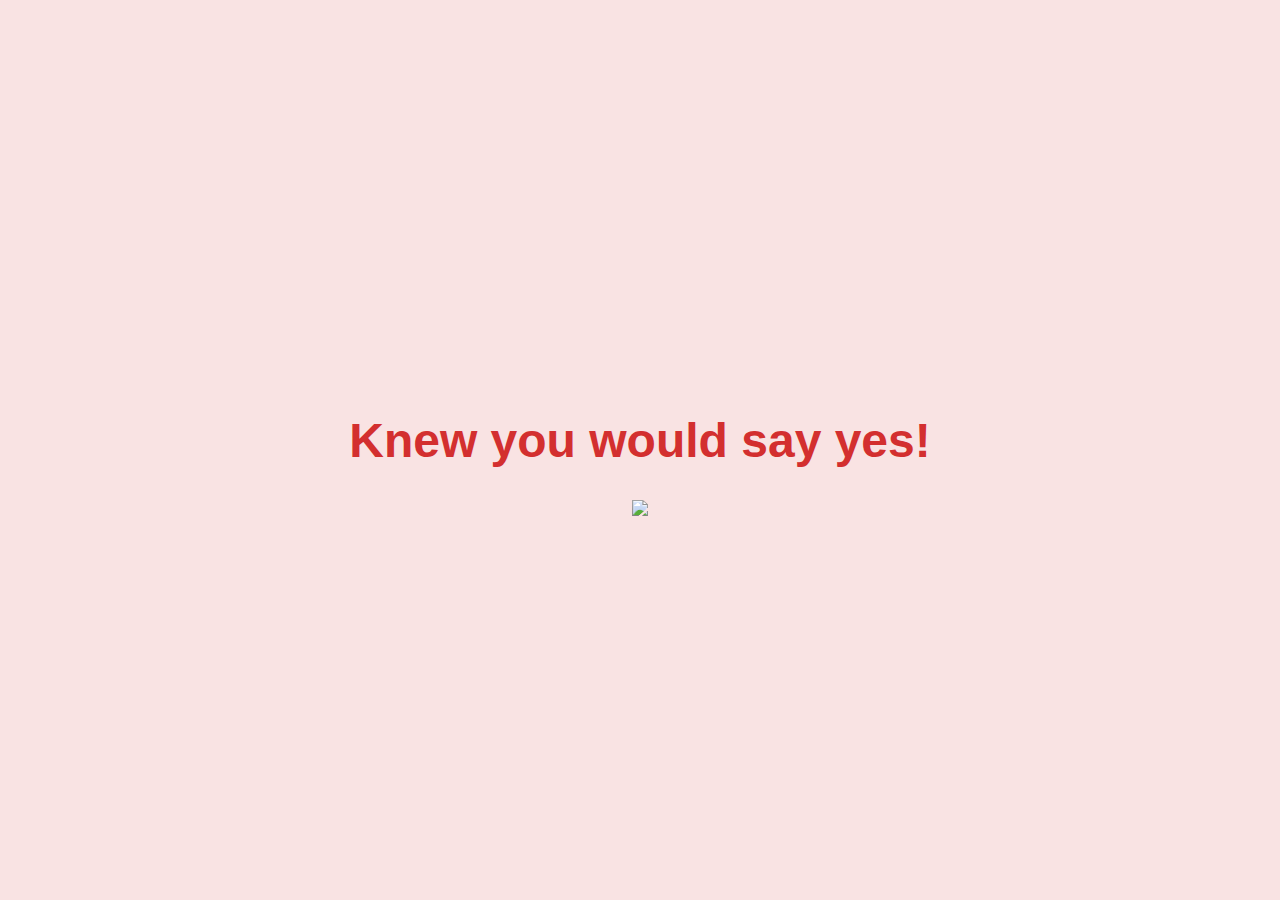
==== yes_page.html @ 05e33c27 "?" ====
<!DOCTYPE html>
<html lang="en">
<head>
    <meta charset="UTF-8">
    <meta name="viewport" content="width=device-width, initial-scale=1.0">
    <title>Knew you would say yes!</title>
    <link rel="stylesheet" href="./yes_style.css">
</head>
<body>
    <div class="container">
        <h1 class="header_text">Knew you would say yes!</h1>
        <div class="gif_container">
            <img src="https://media4.giphy.com/media/v1.Y2lkPTc5MGI3NjExMmo3c3l5ODh3ZGN6NHhhaDE2Mjg1ZjkwOXczdDFxbWM3dTBtaW9zaiZlcD12MV9pbnRlcm5hbF9naWZfYnlfaWQmY3Q9cw/9XY4f3FgFTT4QlaYqa/giphy.gif">
        </div>
    </div>
</body>
</html>
---- yes_style.css ----
body {
    display: flex;
    justify-content: center;
    align-items: center;
    height: 100vh;
    margin: 0;
    background-color: #f9e3e3;
    font-family: 'Arial', sans-serif;
}

.container {
    text-align: center;
}

.header_text {
    font-size: 3em;
    color: #d32f2f;
}

.gif_container img {
    width: 100%; 
    max-width: 500px; 
    height: auto; 
}
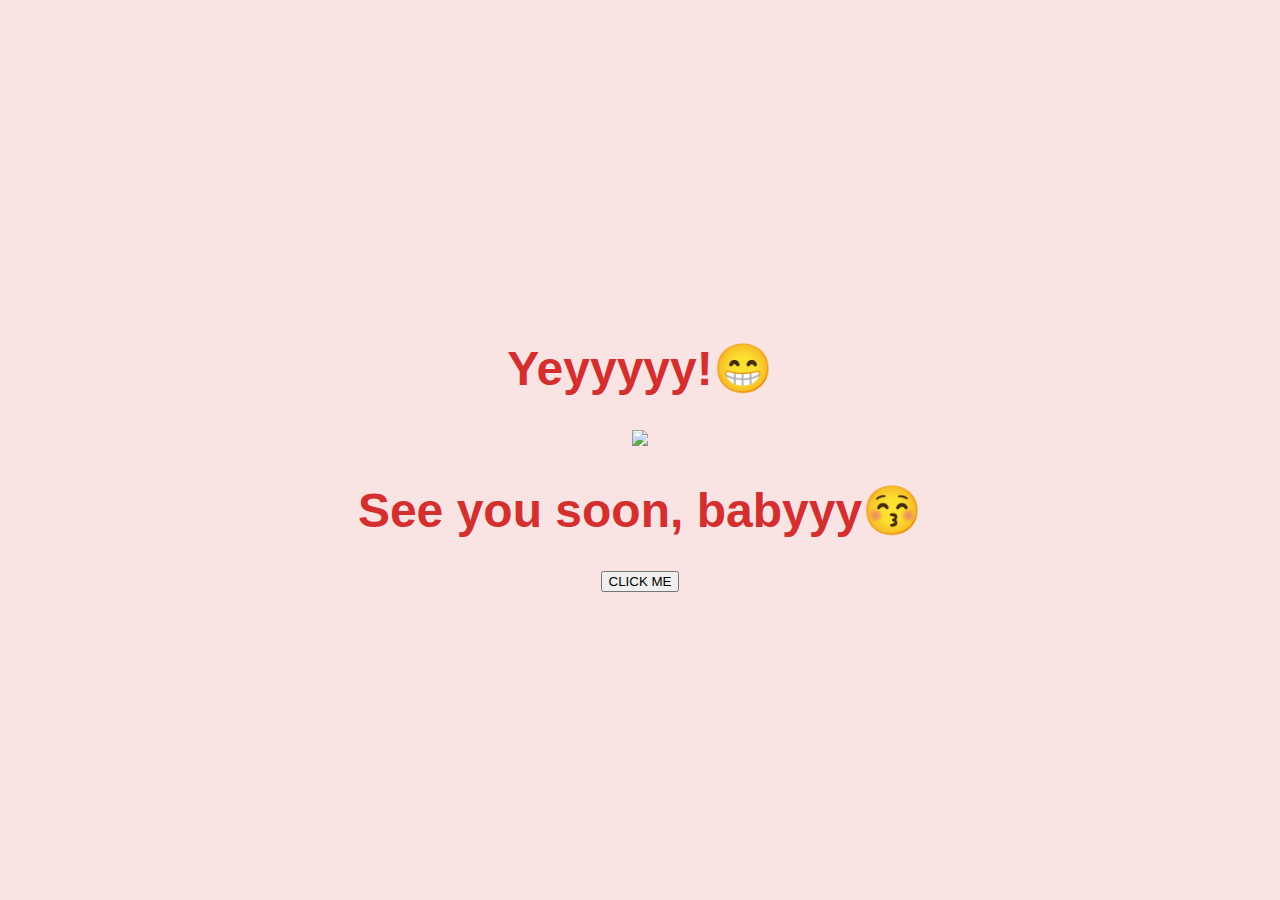
==== commit c503d288: "confetti" ====
--- a/yes_page.html
+++ b/yes_page.html
@@ -1,17 +1,61 @@
 <!DOCTYPE html>
 <html lang="en">
+
 <head>
     <meta charset="UTF-8">
     <meta name="viewport" content="width=device-width, initial-scale=1.0">
-    <title>Knew you would say yes!</title>
+    <title>For my baby only</title>
+    <link rel="icon" href="img/catcute.jpg">
     <link rel="stylesheet" href="./yes_style.css">
 </head>
+
 <body>
     <div class="container">
-        <h1 class="header_text">Knew you would say yes!</h1>
+        <h1 class="header_text">Yeyyyyy!😁</h1>
         <div class="gif_container">
-            <img src="https://media4.giphy.com/media/v1.Y2lkPTc5MGI3NjExMmo3c3l5ODh3ZGN6NHhhaDE2Mjg1ZjkwOXczdDFxbWM3dTBtaW9zaiZlcD12MV9pbnRlcm5hbF9naWZfYnlfaWQmY3Q9cw/9XY4f3FgFTT4QlaYqa/giphy.gif">
+            <img
+                src="https://media3.giphy.com/media/v1.Y2lkPTc5MGI3NjExd2UydXNwdng1aTZraWF1eXcwb2p3NmdhaHN4bXQ0dHVvcGFza3hlaSZlcD12MV9pbnRlcm5hbF9naWZfYnlfaWQmY3Q9Zw/Fu3OjBQiCs3s0ZuLY3/giphy.gif">
         </div>
+        <h1 class="header_text">See you soon, babyyy😚</h1>
+        <button class="yes-button" onclick="confettiFunc()">CLICK ME</button>
     </div>
 </body>
-</html>
+
+<script src="script.js"></script>
+<script src="https://cdn.jsdelivr.net/npm/@tsparticles/confetti@3.0.3/tsparticles.confetti.bundle.min.js"></script>
+
+<script>
+    const yesBtn = document.querySelector(".yes-button");
+
+    yesBtn.addEventListener("click", () => {
+        const defaults = {
+            spread: 360,
+            ticks: 100,
+            gravity: 0,
+            decay: 0.94,
+            startVelocity: 30,
+            shapes: ["heart"],
+            colors: ["FFC0CB", "FF69B4", "FF1493", "C71585"],
+        };
+
+        confetti({
+            ...defaults,
+            particleCount: 50,
+            scalar: 2,
+        });
+
+        confetti({
+            ...defaults,
+            particleCount: 25,
+            scalar: 3,
+        });
+
+        confetti({
+            ...defaults,
+            particleCount: 10,
+            scalar: 4,
+        });
+    });
+</script>
+
+</html>--- a/yes_style.css
+++ b/yes_style.css
@@ -18,7 +18,7 @@
 }
 
 .gif_container img {
-    width: 100%; 
-    max-width: 500px; 
-    height: auto; 
-}
+    width: 100%;
+    max-width: 200px;
+    height: auto;
+}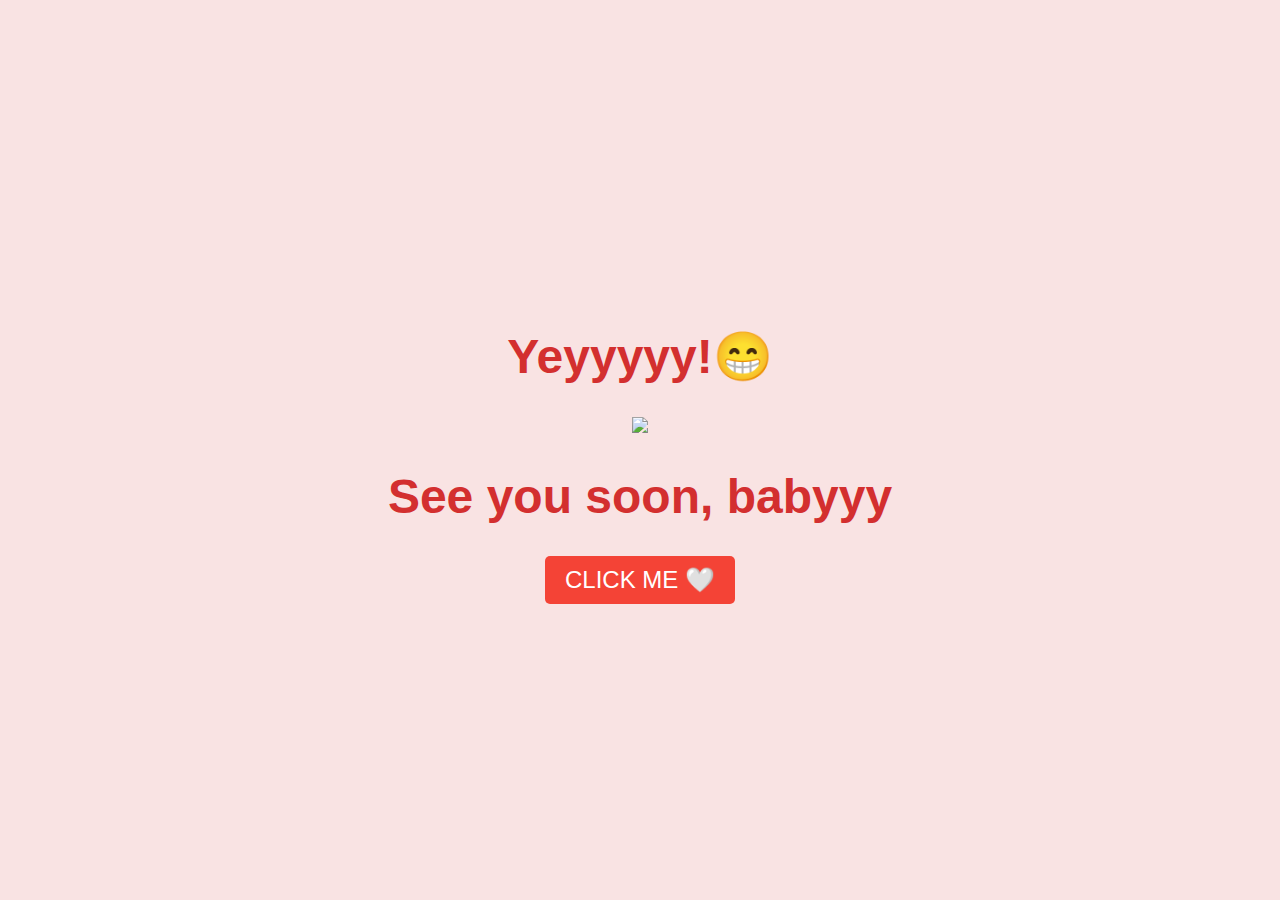
==== commit b8a951cb: "iloveyou" ====
--- a/yes_page.html
+++ b/yes_page.html
@@ -4,7 +4,7 @@
 <head>
     <meta charset="UTF-8">
     <meta name="viewport" content="width=device-width, initial-scale=1.0">
-    <title>For my baby only</title>
+    <title>For my baby lorraine only</title>
     <link rel="icon" href="img/catcute.jpg">
     <link rel="stylesheet" href="./yes_style.css">
 </head>
@@ -16,8 +16,8 @@
             <img
                 src="https://media3.giphy.com/media/v1.Y2lkPTc5MGI3NjExd2UydXNwdng1aTZraWF1eXcwb2p3NmdhaHN4bXQ0dHVvcGFza3hlaSZlcD12MV9pbnRlcm5hbF9naWZfYnlfaWQmY3Q9Zw/Fu3OjBQiCs3s0ZuLY3/giphy.gif">
         </div>
-        <h1 class="header_text">See you soon, babyyy😚</h1>
-        <button class="yes-button" onclick="confettiFunc()">CLICK ME</button>
+        <h1 class="header_text">See you soon, babyyy</h1>
+        <button class="yes-button" onclick="confettiFunc()">CLICK ME 🤍</button>
     </div>
 </body>
 
--- a/yes_style.css
+++ b/yes_style.css
@@ -21,4 +21,14 @@
     width: 100%;
     max-width: 200px;
     height: auto;
+}
+
+.yes-button {
+    font-size: 1.5em;
+    padding: 10px 20px;
+    background-color: #f44336;
+    color: white;
+    border: none;
+    border-radius: 5px;
+    cursor: pointer;
 }